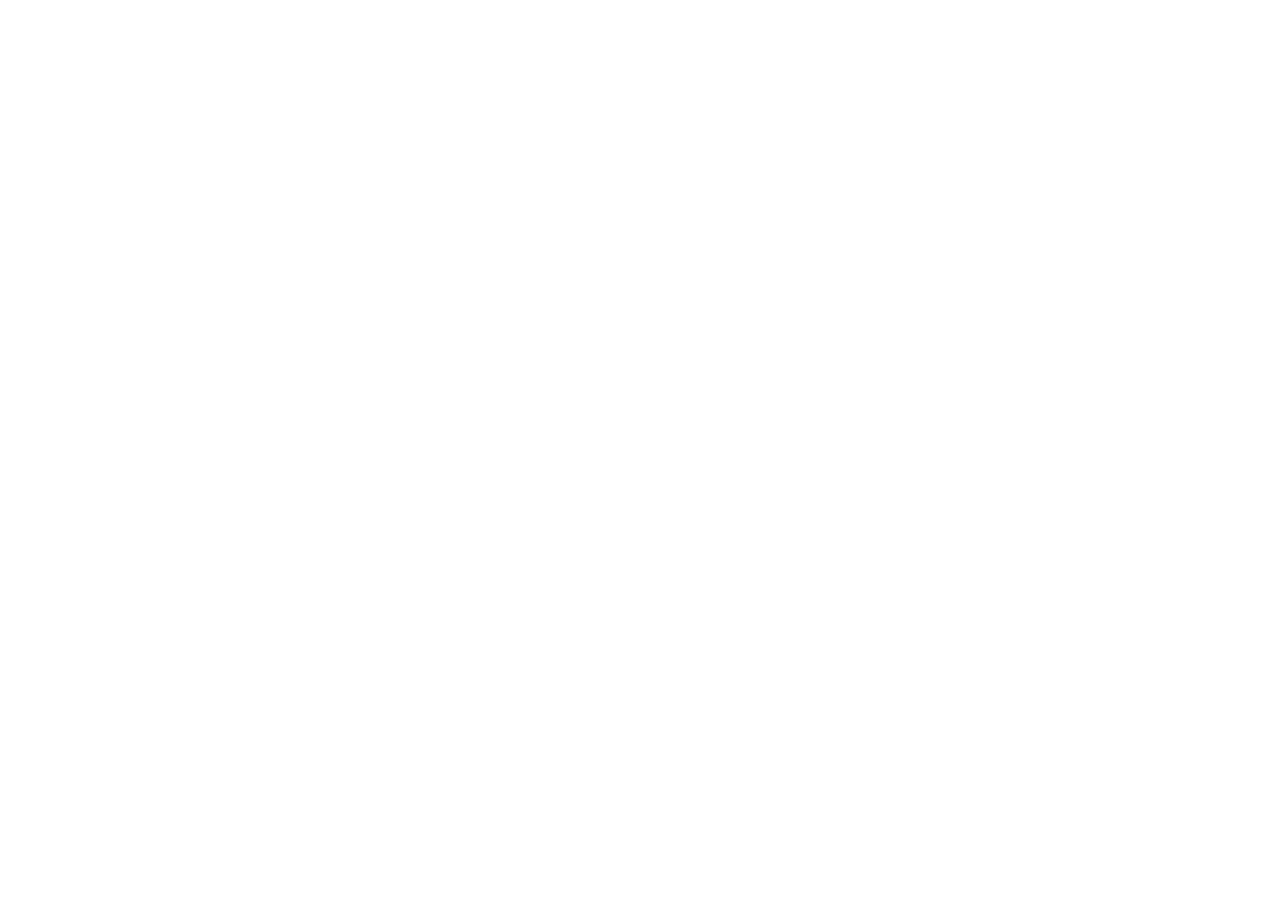
==== about.html @ 28fb828f "added core files for our website" ====
<!DOCTYPE html>
<html lang="en">
<head>
    <meta charset="UTF-8">
    <meta http-equiv="X-UA-Compatible" content="IE=edge">
    <meta name="viewport" content="width=device-width, initial-scale=1.0">
    <title>Sydney's Portfolio</title>
    <link rel="stylesheet" href="style.css">
</head>
<body class="about">
    
</body>
</html>
---- style.css ----
.index {
    
}

.about {

}

.portfolio {

}

.navbar {
    background-color: #333;
    width: 220px;
    height: 48px;
    overflow: hidden;
    border-style: solid;
    border-width: 2px;
    border-color: #F5F5F5D9;
}

.navbar a {
    text-align: center;
    float: left;
    color: #F5F5F5D9;
    padding: 14px;
    font-size: 16px;
}

.navbar a:hover {
    background: #ddd;
    color: black;
}

.navbar a.active {
    background-color: #402154;
    color: white;
}
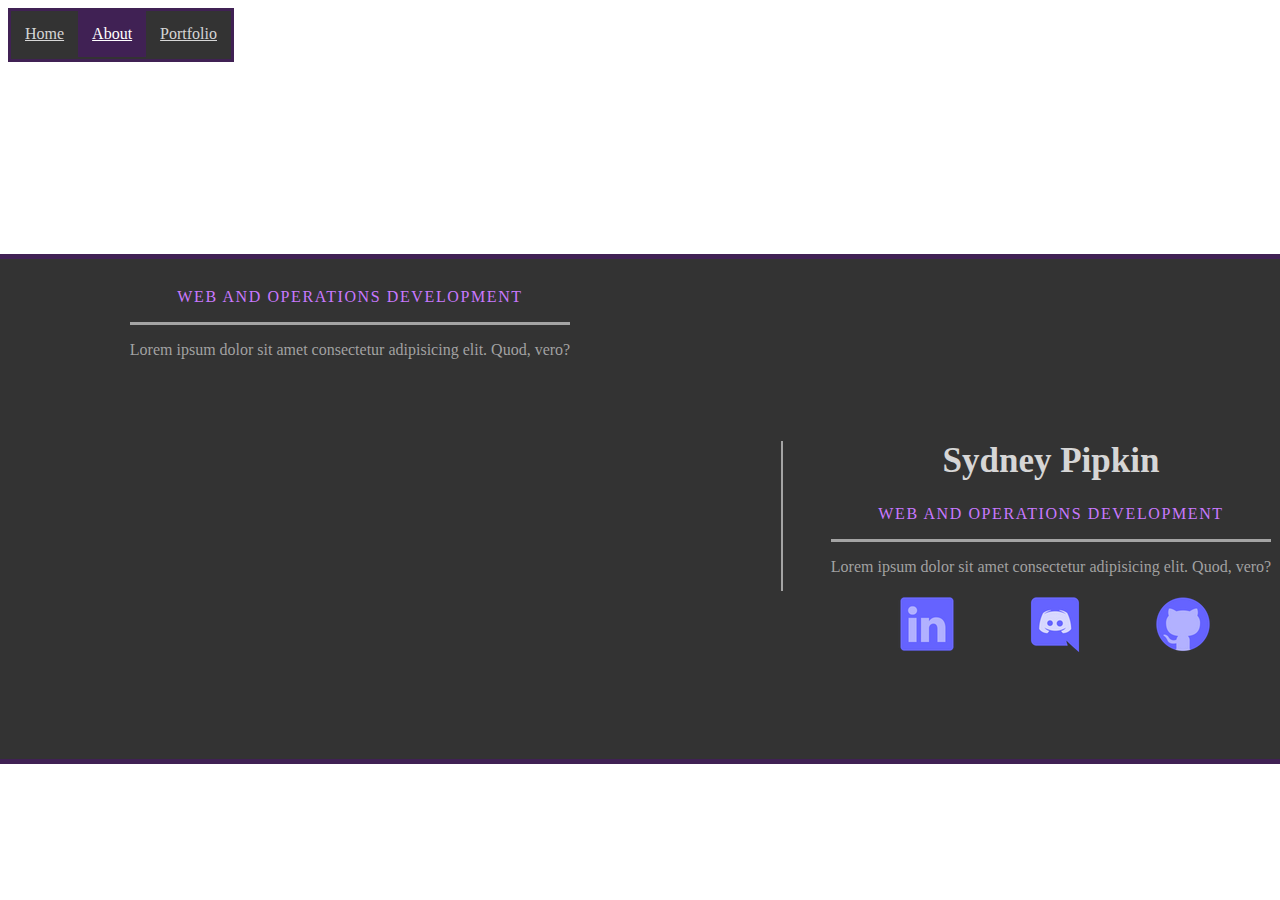
==== commit c6be2f3a: "uploaded most recent files of project" ====
--- a/about.html
+++ b/about.html
@@ -1,13 +1,75 @@
 <!DOCTYPE html>
 <html lang="en">
-<head>
-    <meta charset="UTF-8">
-    <meta http-equiv="X-UA-Compatible" content="IE=edge">
-    <meta name="viewport" content="width=device-width, initial-scale=1.0">
+  <head>
+    <meta charset="UTF-8" />
+    <meta http-equiv="X-UA-Compatible" content="IE=edge" />
+    <meta name="viewport" content="width=device-width, initial-scale=1.0" />
     <title>Sydney's Portfolio</title>
-    <link rel="stylesheet" href="style.css">
-</head>
-<body class="about">
-    
-</body>
-</html>+    <link rel="stylesheet" href="style.css" />
+  </head>
+  <body>
+    <nav class="navbar">
+      <a href="./index.html">Home</a>
+      <a class="active" href="./about.html">About</a>
+      <a href="./portfolio.html">Portfolio</a>
+    </nav>
+    <div class="wrapper">
+      <div class="main">
+        <div class="innerone">
+          <div class="containerone">
+            <div class="innerone">
+              <div class="aboutme">
+                <p class="text1">Web and Operations Development</p>
+                <p class="text2">
+                  Lorem ipsum dolor sit amet consectetur adipisicing elit. Quod,
+                  vero?
+                </p>
+              </div>
+            </div>
+          </div>
+        </div>
+        <div class="innerone">
+          <div class="containerone">
+            <div class="innerone">
+              <div class="titles">
+                <h1>Sydney Pipkin</h1>
+                <p class="text1">Web and Operations Development</p>
+                <p class="text2">
+                  Lorem ipsum dolor sit amet consectetur adipisicing elit. Quod,
+                  vero?
+                </p>
+                <p class="social">
+                  <a
+                    href="https://www.linkedin.com/in/sydliana/"
+                    target="blank"
+                    rel="noopener noreferrer"
+                    ><img
+                      class="socials"
+                      src="./img/linkedin.png"
+                      alt="inkedin"
+                  /></a>
+                  <a
+                    href="https://discord.gg/97xasjRBpX"
+                    target="blank"
+                    rel="noopener noreferrer"
+                    ><img class="socials" src="./img/discord.png" alt="discord"
+                  /></a>
+                  <a
+                    href="https://github.com/maleficsydney"
+                    target="blank"
+                    rel="noopener noreferrer"
+                    ><img class="socials" src="./img/github.png" alt="github"
+                  /></a>
+                </p>
+              </div>
+            </div>
+          </div>
+        </div>
+        <div class="headshot">
+          <img class="selfie" src="./img/headshot.jpg" alt="sydney headshot" />
+          <h1 class="h1">About me</h1>
+        </div>
+      </div>
+    </div>
+  </body>
+</html>
--- a/style.css
+++ b/style.css
@@ -1,23 +1,11 @@
-.index {
-    
-}
-
-.about {
-
-}
-
-.portfolio {
-
-}
-
 .navbar {
     background-color: #333;
     width: 220px;
     height: 48px;
     overflow: hidden;
     border-style: solid;
-    border-width: 2px;
-    border-color: #F5F5F5D9;
+    border-width: 3px;
+    border-color: #402154;
 }
 
 .navbar a {
@@ -36,4 +24,129 @@
 .navbar a.active {
     background-color: #402154;
     color: white;
+}
+
+html {
+    background: url(./img/baw.jpg) no-repeat center center fixed; 
+  -webkit-background-size: cover;
+  -moz-background-size: cover;
+  -o-background-size: cover;
+  background-size: cover;
+}
+
+.wrapper {
+    justify-content: center;
+    flex-direction: column;
+    align-items: stretch;
+    padding: 12rem 0 3rem 0;
+    width: 100vw;
+    position: relative;
+    left: 50%;
+    right: 50%;
+    margin-left: -50vw;
+    margin-right: -50vw;
+    background-position: center;
+    background-repeat: repeat;
+}
+
+.main {
+    background-position: center;
+    background-repeat: repeat;
+    text-align: center;
+    border-top: 5px solid #402154;
+    border-bottom: 5px solid #402154;
+    align-content: center;
+    align-items: center;
+    display: flex;
+    background-color: #333;
+    background-size: 512px;
+
+}
+
+.innerone {
+    max-width: 100%;
+    --padding-horizontal: 4rem;
+    --padding-vertical: 4rem;
+    --spacing: 0rem;
+    --width: 90rem;
+}
+
+.containerone {
+    height: 500px;
+    display: flex;
+    width: 700px;
+    align-items: center;
+    justify-content: center;
+}
+
+.headshot {
+    display: block;
+    background-repeat: no-repeat;
+    background-position: left top;
+    background-size: 100% 100%;
+    margin: 10px;
+    padding-left: 10rem;
+    padding-right: 1rem;
+}
+
+.titles {
+    display: block;
+    background-repeat: no-repeat;
+    background-position: left top;
+    background-size: 100% 100%;
+    margin: 10px;
+    padding-left: 3rem;
+    padding-right: 3rem;
+    border-left: 2px solid #b8b8b8d9;
+    height: 150px;
+}
+
+.aboutme {
+        display: block;
+        background-repeat: no-repeat;
+        background-position: left top;
+        background-size: 100% 100%;
+        margin: 10px;
+        padding-left: 3rem;
+        padding-right: 3rem;
+        height: 450px;
+    }
+
+.selfie {
+    height: 350px;
+    width: 350px;
+    border-radius: 50%;
+    border: solid #402154 6px;
+}
+
+h1 {
+    color: #F5F5F5D9;
+    font-size: 35px;
+}
+
+.h1 {
+        color: #F5F5F5D9;
+        font-size: 45px;
+        justify-content: right;
+}
+
+.text1 {
+    text-transform: uppercase;
+    color: #c979ff;
+    letter-spacing: .1rem;
+    line-height: 1.25;
+    padding-bottom: 15px;
+    border-bottom: 3px solid #b8b8b8d9;
+}
+
+.text2 {
+    color: #b8b8b8d9;
+}
+
+.social {
+    display: flex;
+}
+
+.socials {
+    padding-left: 4rem;
 }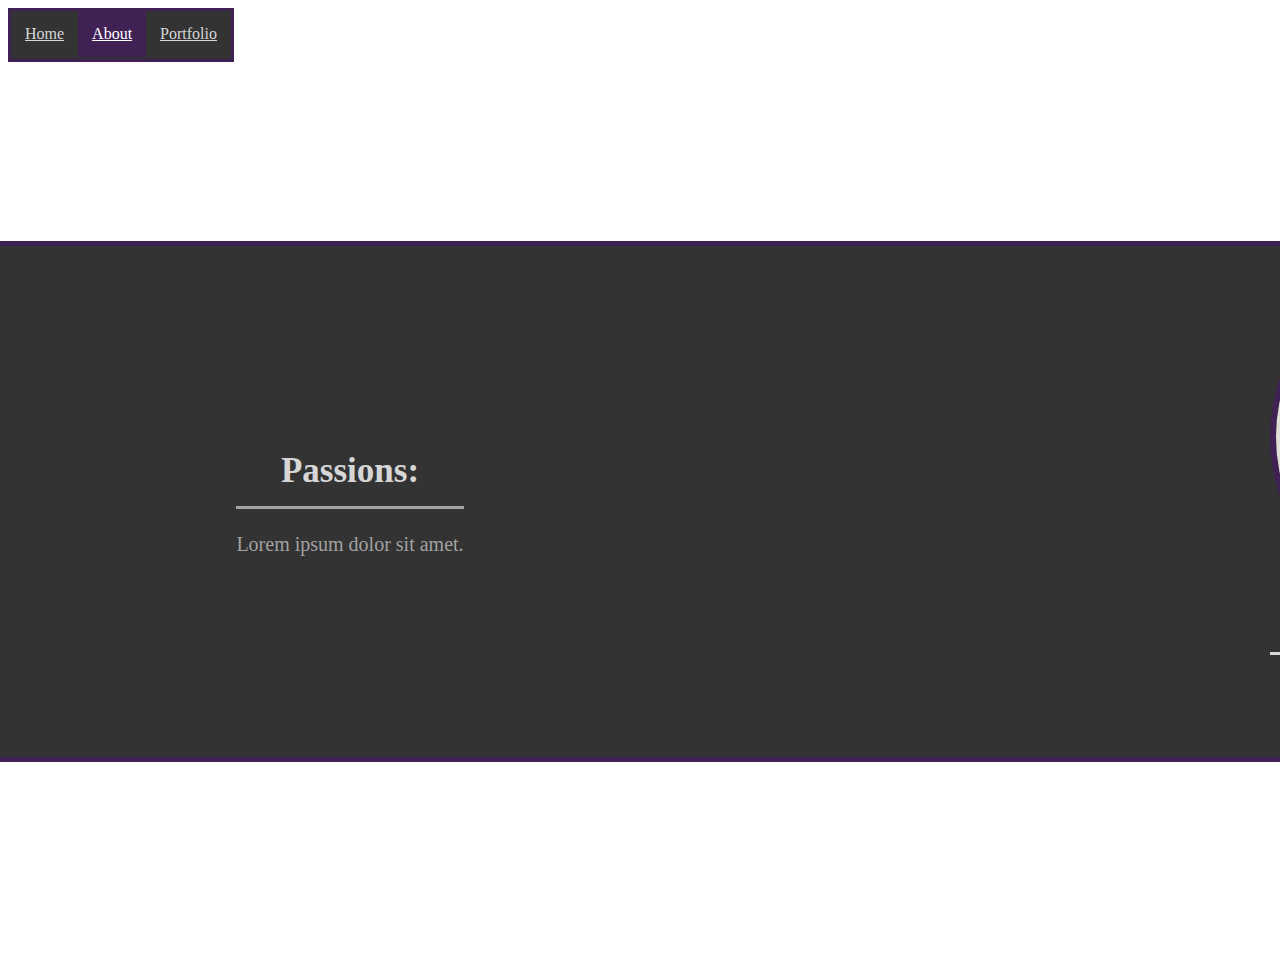
==== commit 364f932f: "added most recent files" ====
--- a/about.html
+++ b/about.html
@@ -19,57 +19,20 @@
           <div class="containerone">
             <div class="innerone">
               <div class="aboutme">
-                <p class="text1">Web and Operations Development</p>
-                <p class="text2">
-                  Lorem ipsum dolor sit amet consectetur adipisicing elit. Quod,
-                  vero?
+                <h1 class="h1border">Passions:</h1>
+                <p class="text3">
+                 Lorem ipsum dolor sit amet.
                 </p>
               </div>
             </div>
           </div>
         </div>
         <div class="innerone">
-          <div class="containerone">
-            <div class="innerone">
-              <div class="titles">
-                <h1>Sydney Pipkin</h1>
-                <p class="text1">Web and Operations Development</p>
-                <p class="text2">
-                  Lorem ipsum dolor sit amet consectetur adipisicing elit. Quod,
-                  vero?
-                </p>
-                <p class="social">
-                  <a
-                    href="https://www.linkedin.com/in/sydliana/"
-                    target="blank"
-                    rel="noopener noreferrer"
-                    ><img
-                      class="socials"
-                      src="./img/linkedin.png"
-                      alt="inkedin"
-                  /></a>
-                  <a
-                    href="https://discord.gg/97xasjRBpX"
-                    target="blank"
-                    rel="noopener noreferrer"
-                    ><img class="socials" src="./img/discord.png" alt="discord"
-                  /></a>
-                  <a
-                    href="https://github.com/maleficsydney"
-                    target="blank"
-                    rel="noopener noreferrer"
-                    ><img class="socials" src="./img/github.png" alt="github"
-                  /></a>
-                </p>
-              </div>
-            </div>
+          <div class="headshot">
+            <img class="selfie" src="./img/headshot.jpg" alt="sydney headshot" />
+            <h1 class="h1">About Me</h1>
           </div>
         </div>
-        <div class="headshot">
-          <img class="selfie" src="./img/headshot.jpg" alt="sydney headshot" />
-          <h1 class="h1">About me</h1>
-        </div>
-      </div>
     </div>
   </body>
 </html>
--- a/style.css
+++ b/style.css
@@ -35,43 +35,63 @@
 }
 
 .wrapper {
+    /*
     justify-content: center;
     flex-direction: column;
     align-items: stretch;
     padding: 12rem 0 3rem 0;
+    */
     width: 100vw;
-    position: relative;
+    position: absolute;
     left: 50%;
     right: 50%;
     margin-left: -50vw;
     margin-right: -50vw;
+    /*
     background-position: center;
+    */
     background-repeat: repeat;
 }
 
 .main {
+    margin-top: 14%;
+    margin-bottom: 15%;
     background-position: center;
     background-repeat: repeat;
+    
     text-align: center;
     border-top: 5px solid #402154;
     border-bottom: 5px solid #402154;
     align-content: center;
-    align-items: center;
+     align-items: center; 
+    
     display: flex;
+    place-items: center;
     background-color: #333;
     background-size: 512px;
 
 }
 
 .innerone {
+    /*
     max-width: 100%;
     --padding-horizontal: 4rem;
     --padding-vertical: 4rem;
     --spacing: 0rem;
     --width: 90rem;
+    */
 }
 
 .containerone {
+    /* This class centers items inside of container div */
+    height: 500px;
+    display: flex;
+    width: 700px;
+    align-items: center;
+    justify-content: center;
+}
+
+.containertwo {
     height: 500px;
     display: flex;
     width: 700px;
@@ -85,7 +105,7 @@
     background-position: left top;
     background-size: 100% 100%;
     margin: 10px;
-    padding-left: 10rem;
+    padding-left: 35rem;
     padding-right: 1rem;
 }
 
@@ -97,8 +117,9 @@
     margin: 10px;
     padding-left: 3rem;
     padding-right: 3rem;
+     /*
     border-left: 2px solid #b8b8b8d9;
-    height: 150px;
+    height: 150px; */
 }
 
 .aboutme {
@@ -109,7 +130,9 @@
         margin: 10px;
         padding-left: 3rem;
         padding-right: 3rem;
+        /*
         height: 450px;
+        */
     }
 
 .selfie {
@@ -128,6 +151,15 @@
         color: #F5F5F5D9;
         font-size: 45px;
         justify-content: right;
+        border-top: 3px solid #F5F5F5D9;
+        padding-top: 20px;
+}
+
+.h1border {
+    color: #F5F5F5D9;
+    font-size: 35px;
+    padding-bottom: 15px;
+    border-bottom: 3px solid #b8b8b8d9;
 }
 
 .text1 {
@@ -143,6 +175,11 @@
     color: #b8b8b8d9;
 }
 
+.text3 {
+    color: #b8b8b8d9;
+    font-size: 20px;
+}
+
 .social {
     display: flex;
 }
